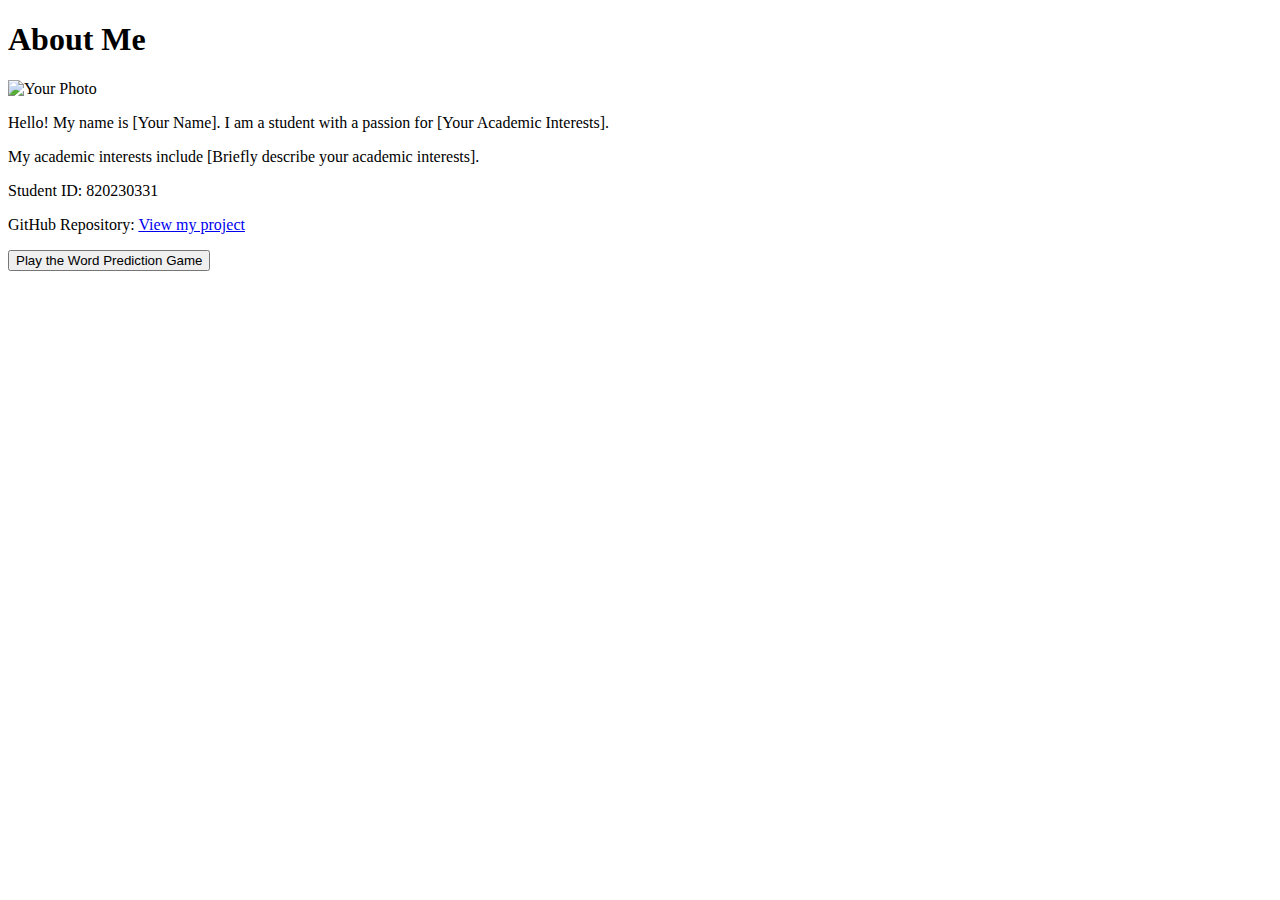
==== index.html @ 8ce4454f "Create index.html" ====
<!DOCTYPE html>
<html lang="en">
<head>
    <meta charset="UTF-8">
    <meta name="viewport" content="width=device-width, initial-scale=1.0">
    <title>My Personal Website</title>
    <link rel="stylesheet" href="styles.css">
</head>
<body>
    <div class="container">
        <h1>About Me</h1>
        <img src="your-photo.jpg" alt="Your Photo" class="profile-photo">
        <p>Hello! My name is [Your Name]. I am a student with a passion for [Your Academic Interests].</p>
        <p>My academic interests include [Briefly describe your academic interests].</p>
        <p>Student ID: 820230331</p>
        <p>GitHub Repository: <a href="https://github.com/itu-itis/introduction-to-information-systems-2024-itu-itis24-yasary23.git" target="_blank">View my project</a></p>
        <button onclick="location.href='game.html'">Play the Word Prediction Game</button>
    </div>
</body>
</html>
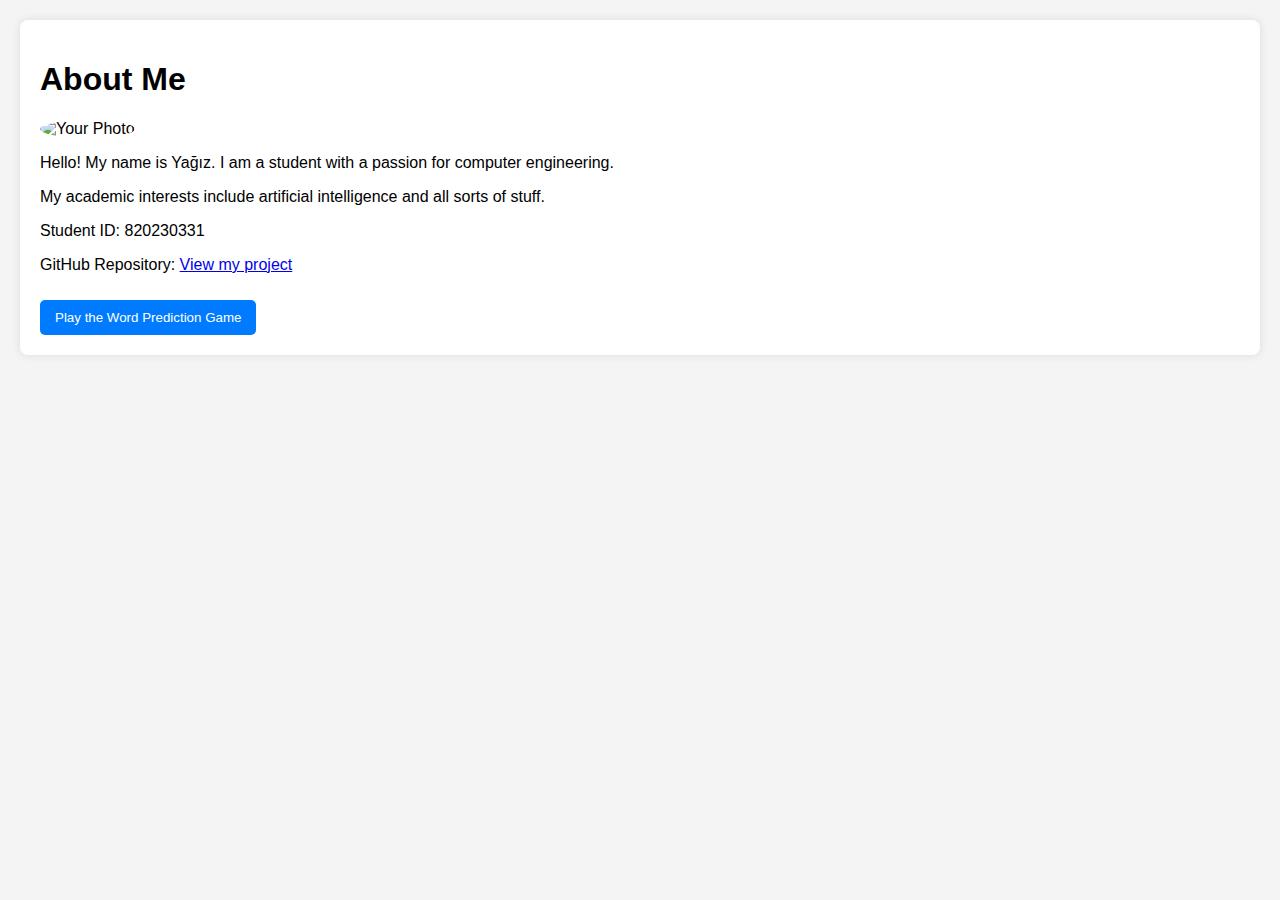
==== commit f4c7d84a: "Update index.html" ====
--- a/index.html
+++ b/index.html
@@ -10,10 +10,10 @@
     <div class="container">
         <h1>About Me</h1>
         <img src="your-photo.jpg" alt="Your Photo" class="profile-photo">
-        <p>Hello! My name is [Your Name]. I am a student with a passion for [Your Academic Interests].</p>
-        <p>My academic interests include [Briefly describe your academic interests].</p>
+        <p>Hello! My name is Yağız. I am a student with a passion for computer engineering.</p>
+        <p>My academic interests include artificial intelligence and all sorts of stuff.</p>
         <p>Student ID: 820230331</p>
-        <p>GitHub Repository: <a href="https://github.com/itu-itis/introduction-to-information-systems-2024-itu-itis24-yasary23.git" target="_blank">View my project</a></p>
+        <p>GitHub Repository: <a href="https://github.com/itu-itis24-yasary23/101e-tp.git" target="_blank">View my project</a></p>
         <button onclick="location.href='game.html'">Play the Word Prediction Game</button>
     </div>
 </body>
--- a/styles.css
+++ b/styles.css
@@ -0,0 +1,32 @@
+body {
+    font-family: Arial, sans-serif;
+    background-color: #f4f4f4;
+    margin: 0;
+    padding: 20px;
+}
+
+.container, .game-container {
+    background: white;
+    padding: 20px;
+    border-radius: 8px;
+    box-shadow: 0 0 10px rgba(0, 0, 0, 0.1);
+}
+
+.profile-photo {
+    width: 150px;
+    border-radius: 50%;
+}
+
+button {
+    margin-top: 10px;
+    padding: 10px 15px;
+    background-color: #007BFF;
+    color: white;
+    border: none;
+    border-radius: 5px;
+    cursor: pointer;
+}
+
+button:hover {
+    background-color: #0056b3;
+}
